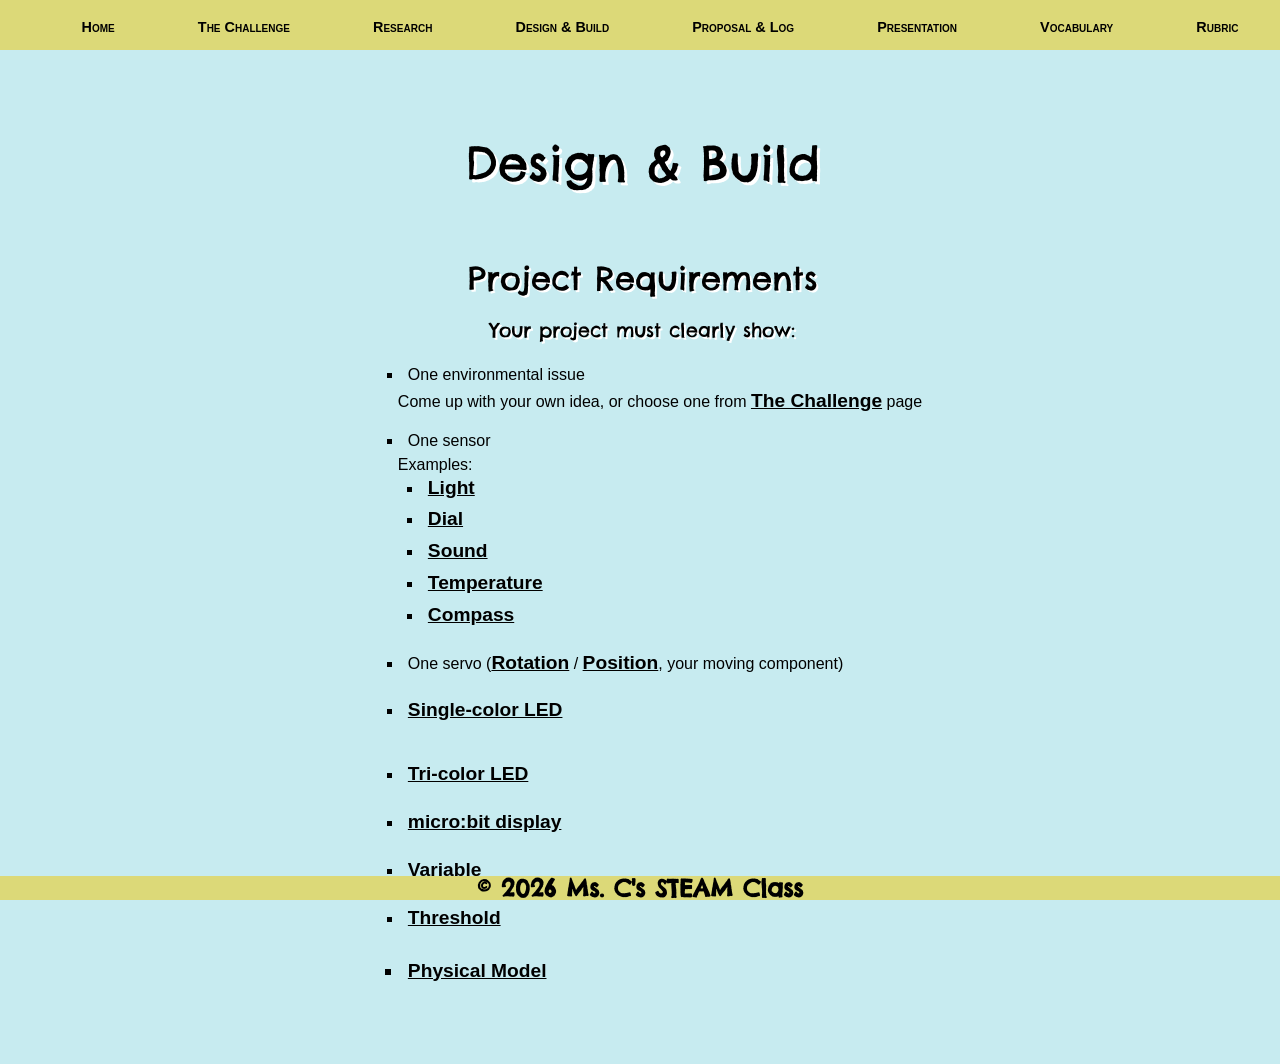
==== build.html @ 12b69ebf "Original File Upload" ====
<!DOCTYPE html>
<html lang="en">
<head>
    <meta charset="UTF-8">
    <meta http-equiv="X-UA-Compatible" content="IE=edge">
    <meta name="viewport" content="width=device-width, initial-scale=1.0">
        <link rel="preconnect" href="https://fonts.googleapis.com">
        <link rel="preconnect" href="https://fonts.gstatic.com" crossorigin>
        <link href="https://fonts.googleapis.com/css2?family=Chelsea+Market&display=swap" rel="stylesheet">
    <link rel="stylesheet" href="reset.css">
    <link rel="stylesheet" href="basic.css">
    <link rel="stylesheet" href="nav.css">
    

    <title>Design & Build</title>
</head>

<body>
    <header>
        <nav id="main-menu">
            <ul>
                <a href="index.html">Home</a>
                <a href="challenge.html">The Challenge</a>
                <a href="research.html">Research</a>
                <a href="build.html">Design & Build</a>
                <a href="engineer.html">Proposal & Log</a>
                <a href="presentation.html">Presentation</a>
                <a href="vocab.html">Vocabulary</a>
                <a href="rubric.html">Rubric</a>
            </ul>
        </nav>
        <input type="checkbox" id="hamburger-input" class="burger-shower">
        <label id="hamburger-menu" for="hamburger-input">
            <nav id="sidebar-menu">
                <h2>Menu</h2>
                <ul>
                <a href="index.html">Home</a><br>
                <a href="challenge.html">The Challenge</a><br>
                <a href="research.html">Research</a><br>
                <a href="build.html">Design & Build</a><br>
                <a href="engineer.html">Proposal & Log</a><br>
                <a href="presentation.html">Presentation</a><br>
                <a href="vocab.html">Vocabulary</a><br>
                <a href="rubric.html">Rubric</a><br>
                </ul>
            </nav>
        </label>
        <div class="overlay"></div>
    </header>
    
    <main>
        <h1 style="text-align:center">Design & Build</h1>
        <br>
        <h2 style="text-align:center">Project Requirements</h2>
                    <h3 style="text-align:center">Your project must clearly show:</h3>
                    <div class="list-container">
                    <ul>
                        <li>One environmental issue</li>
                        <ul>
                            Come up with your own idea, or choose one from <a href="challenge.html" target="_blank" rel="noopener noreferrer">The Challenge</a> page
                        </ul>
                        <br>
                        <li>One sensor</li>
                        <ul>
                            Examples:
                            <li><a href="https://learn.birdbraintechnologies.com/hummingbirdbit/makecode/program/9-1" target="_blank" rel="noopener noreferrer">Light</a></li>
                            <li><a href="https://learn.birdbraintechnologies.com/hummingbirdbit/makecode/program/10-1" target="_blank" rel="noopener noreferrer">Dial</a></li>
                            <li><a href="https://learn.birdbraintechnologies.com/hummingbirdbit/makecode/program/12-1" target="_blank" rel="noopener noreferrer">Sound</a></li>
                            <li><a href="https://learn.birdbraintechnologies.com/hummingbirdbit/makecode/program/17-1" target="_blank" rel="noopener noreferrer">Temperature</a></li>
                            <li><a href="https://learn.birdbraintechnologies.com/hummingbirdbit/makecode/program/15-1" target="_blank" rel="noopener noreferrer">Compass</a></li>
                        </ul>
                        <br>
                        <li>One servo (<a href="https://learn.birdbraintechnologies.com/hummingbirdbit/makecode/program/7-1" target="_blank" rel="noopener noreferrer">Rotation</a> / 
                            <a href="https://learn.birdbraintechnologies.com/hummingbirdbit/makecode/program/6-1" target="_blank" rel="noopener noreferrer">Position</a>, your moving component)</li>
                            <br>
                        <li><a href="https://learn.birdbraintechnologies.com/hummingbirdbit/makecode/program/3-1" target="_blank" rel="noopener noreferrer">Single-color LED</a></li>
                        <br>
                        <br>
                        <li><a href="https://learn.birdbraintechnologies.com/hummingbirdbit/makecode/program/4-1" target="_blank" rel="noopener noreferrer">Tri-color LED</a></li>
                        <br>
                        <li><a href="https://learn.birdbraintechnologies.com/hummingbirdbit/makecode/program/5-1" target="_blank" rel="noopener noreferrer">micro:bit display</a></li>
                        <br>
                        <li><a href="https://makecode.microbit.org/blocks/variables/var" target="_blank" rel="noopener noreferrer">Variable</a></li>
                        <br>
                        <li><a href="https://makecode.microbit.org/reference/input/set-sound-threshold" target="_blank" rel="noopener noreferrer">Threshold</li>
                        <br>
                        <li>Physical Model</li>
                    </ul>
                 </div>

            <br>
            <br>

            <br>

        </main>
    <footer>
        <span id="copyright">&copy; 2026 Ms. C's STEAM Class</span>
      </footer>
    
      <script src="./script.js"></script>

</body>
</html>

<!-- I hope this has been a helpful website for you to use!-->
---- basic.css ----
header {
    position: fixed;
    top: 0px;
    left: 0px;
    height: 50px;
    width: 100vw;
    background-color: rgb(220, 217, 120);
    font-family: 'Raleway', sans-serif;
    font-variant: small-caps;
    /* font-size: 1.25em;   */
  }
  
  body {
    background-color: #33b9cb46;

  }
  
  h1, h2, h3, h4 {
    font-family: "Chelsea Market", system-ui;
    font-weight: 400;
    font-style: normal;
    padding-left: 5px;
  }
  
  h1 {
    font-size: 3em;
    text-shadow: 3px 3px white;
  }
  
  h2 {
    font-size: 2em;
    text-shadow: 2px 2px white;
  }
  
  h3 {
    font-size: 1.2em;
    text-shadow: 2px 2px white;
  }
  
  h4 {
    font-size: 1em;
    text-shadow: 1px 1px white;
    line-height: 1.5em;
  }

  img {
    display: block;
    margin: auto;
    max-width: 90%;
    height: auto;
  }
  
  .btn {
    padding-left: 40px;
    font-variant: small-caps;
  }
  
  em {
    font-style: italic;
  }
  
  strong {
    font-weight: bolder;
  }
  
  p {
    padding-block: 5px;
    width: 90%;
    padding-left: 30px;
    font-size: 1.2em;
    line-height: 1.5em;
  }

  .definition {
    font-family: 'Raleway', sans-serif;
    font-size: 16px;
  }
  
  section {
    padding-block: 10px;
    /* padding-bottom: 3px; */
  }

  .grid-container {
  display: grid;
  /* Creates 2 columns of equal size (1 fractional unit each) */
  grid-template-columns: repeat(2, 1fr); 
  gap: 20px; /* Space between rows and columns */
}

.column {
  padding: 15px;
}
  
  
  #present {
    grid-column: 5;
  }
  
  a {
    color: black;
    font-weight: bold;
    text-decoration: underline;
    font-size: larger;
  
  }
  a:hover {
    font-style: italic;
    font-weight: bolder;
  }
  
  ul {
    list-style: square;
    justify-content: space-around;
    margin-left: 20px;
  }
  
  ul li {
    padding: 5px;
    margin-left: 25px;
    line-height: 1.3em;
  
  }
  
  main {
    padding-top: 100px;
    padding-bottom: 10px;
    left: 0px;
    right: 0px;
    font-family: 'Raleway', sans-serif;
    /* margin-left: 3px; */
  }
  
  .rubric-image {
    padding: 2em;
  }

  /* Center the list block using flexbox */
  .list-container {
    display: flex;
    justify-content: center;
  }

  .checkmark-list {
    list-style: none;
    padding-left: 0;
  }

  .checkmark-list li {
    position: relative;
    padding-left: 1.5rem;
    margin-bottom: 1rem;
  }

  .checkmark-list li::before {
    content: "\2713";
    position: absolute;
    left: 0;
    top: 0;
    color: black;
    font-weight: bolder;
  }
  
  ol {
  list-style: decimal;
  display: inline-flexbox;
  justify-content: space-around;
  margin-left: 20px;
  margin-bottom: 30px;

  }
  
  ol li {
    padding: 5px;
    margin-left: 25px;
    line-height: 1.3em;
  }
  
  footer {
    display: flex;
    position: fixed;
    left: 0px;
    bottom: 0px;
    width: 100%;
    background-color:rgb(220, 217, 120);
    color: black;
    font-family: "Chelsea Market", system-ui;
  }
  
  .footer-links {
    flex: 1 0 50%;
    text-align: right;
    font-size: 1.25em;
  }
  
  #copyright {
    flex: 1 0 50%;
    text-align: center;
    font-size: 1.25em;
  }
---- nav.css ----
.overlay{
    position: fixed;
    top: 10;
    left: 0;
    width: 100%;
    height: 100%;
    opacity: 0;
    visibility: hidden;
    transition: opacity .35s, visibility .35s, height .35s;
    overflow: hidden;
    background: black;
    z-index: -1;
  }
  
  #main-menu {
    /* grid-column: 2; */
    /* padding: 10px; */
    display: flexbox;
    align-items: center;
    margin: 10px;
    right: 20px;
    z-index: 5;
    /* padding: 10px; */
  }
  
  #main-menu ul {
    display: flex;
    justify-content: space-around;    
    width: 100%;
  }
  
  #main-menu li {
    list-style: none;
  }
  
  #main-menu a {
    color: black;
    text-decoration: none;
  }
  
  #main-menu a:hover {
    font-style: italic;
    font-weight: bold;
    text-decoration: underline;
  }
  
  #hamburger-input {
    display: none;
  }
  
  #hamburger-menu {
    width: 30px;
    height: 25px;
    display: block;
    border: none;
    padding: 0px;
    margin: 20px;
    font-family: "Chelsea Market", system-ui;
    font-variant: small-caps;
    background: linear-gradient(
      to bottom, 
      black 10%, black 20%, 
      rgb(220, 217, 120), 
      black 40%, black 60%, 
      rgb(220, 217, 120), 
      black 80%, black 100%
    );
  }
  
  #hamburger-menu #sidebar-menu {
    display: hidden;
    position: fixed;
    top: 0;
    left: -250px;
    width: 200px;
    height: 100%;
    background-color: rgb(220, 217, 120);
    transition: 0.3s;
    padding: 0px 10px;
    line-height: 50px;
    box-sizing: border-box;
  }
  
  #hamburger-menu h3 {
    color: black;
    font-size: 2.2rem;
  }
  
  #hamburger-menu ul {
    padding-left: 0px;
  }
  
  #hamburger-menu li {
    list-style-type: none;
    line-height: 3rem;
  }
  
  #hamburger-menu a {
    color: black;
    font-size: 1.3rem;
    text-decoration: none;
  }
  
  #hamburger-menu a:hover {
    text-decoration: underline;
  }
  
  #hamburger-input:checked + #hamburger-menu #sidebar-menu {
      visibility: visible;
      left: 0;
  }
  #hamburger-input:checked ~ .overlay{
     visibility: visible;
      opacity: 0.5;
  }
  
  
  @media (min-width: 684px) {
    #hamburger-menu {
      display: none;
    }
  
    #main-menu {
      padding: 10px;
      right: 20px;
      font-size: .75em;
    }
  }
  
  
  @media (max-width: 950px) {
    #hamburger-menu {
      display: none;
    }
  
    #main-menu {
      display: flex;
      padding: 0px;
      right: 20px;
      font-size: .75em;
    }
  
  }
  
  @media (max-width: 700px) {
  
    #hamburger-menu {
      display: block;
    }
  
    #main-menu {
      display: none;
      /* padding: 10px;
      font-size: .72em; */
    }
  }
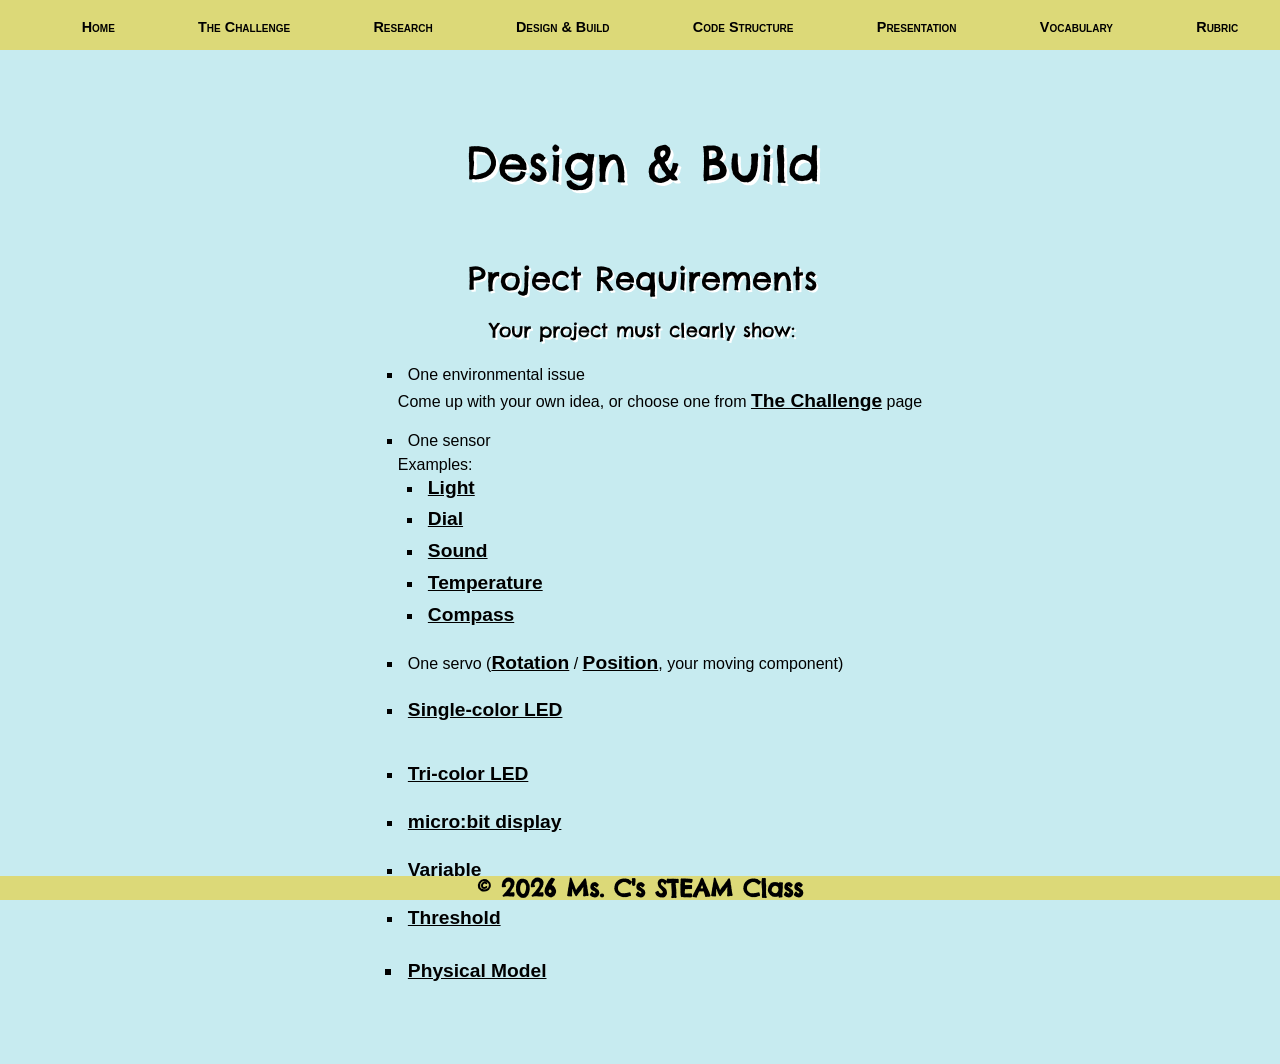
==== commit 67f6ee06: "Major Update" ====
--- a/build.html
+++ b/build.html
@@ -16,14 +16,14 @@
 </head>
 
 <body>
-    <header>
+        <header>
         <nav id="main-menu">
             <ul>
                 <a href="index.html">Home</a>
                 <a href="challenge.html">The Challenge</a>
                 <a href="research.html">Research</a>
                 <a href="build.html">Design & Build</a>
-                <a href="engineer.html">Proposal & Log</a>
+                <a href="code.html">Code Structure</a>
                 <a href="presentation.html">Presentation</a>
                 <a href="vocab.html">Vocabulary</a>
                 <a href="rubric.html">Rubric</a>
@@ -38,7 +38,7 @@
                 <a href="challenge.html">The Challenge</a><br>
                 <a href="research.html">Research</a><br>
                 <a href="build.html">Design & Build</a><br>
-                <a href="engineer.html">Proposal & Log</a><br>
+                <a href="code.html">Code Structure</a><br>
                 <a href="presentation.html">Presentation</a><br>
                 <a href="vocab.html">Vocabulary</a><br>
                 <a href="rubric.html">Rubric</a><br>
